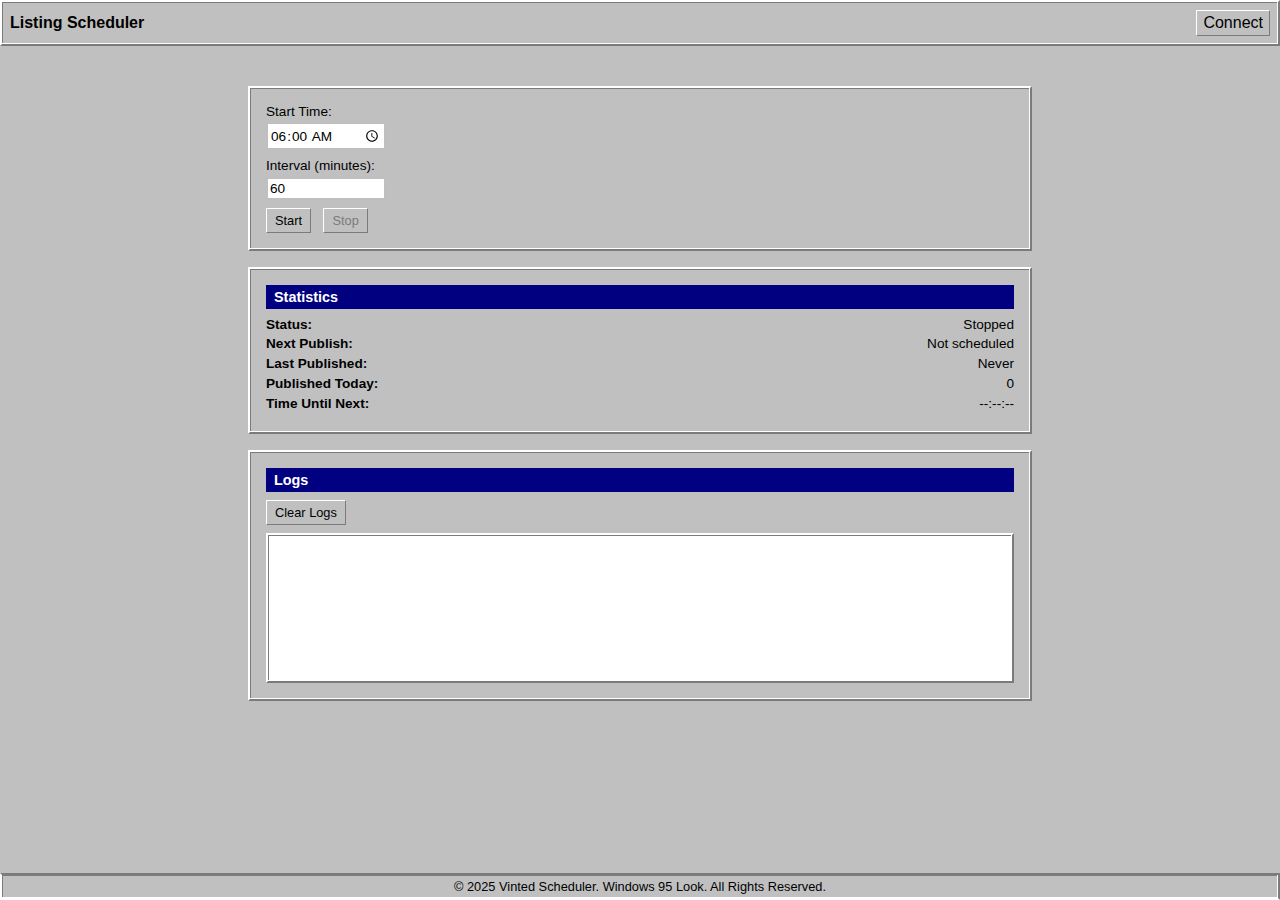
==== index.html @ 7ec20038 "Update README" ====
<!DOCTYPE html>
<html lang="en">
<head>
  <meta charset="UTF-8" />
  <title>Vinted Scheduler Control Panel</title>
  <style>
    /* Windows 95-inspired palette and UI */

    /* Basic reset */
    * {
      margin: 0;
      padding: 0;
      box-sizing: border-box;
      font-family: "Tahoma", sans-serif; /* Tahoma was a common Win95 font */
    }

    body {
      background-color: #C0C0C0; /* Classic Win95 gray */
      color: #000;
      min-height: 100vh;
      display: flex;
      flex-direction: column;
    }

    /* Container for the main content */
    main {
      flex: 1;
      width: 90%;
      max-width: 800px;
      margin: 1rem auto;
      padding: 0.5rem;
    }

    /* A simple "3D" effect class for panels/windows */
    .win95-window {
      border: 2px solid #fff; /* highlight */
      border-bottom-color: #7B7B7B;
      border-right-color: #7B7B7B;
      background-color: #C0C0C0;
      box-shadow: inset -1px -1px 0 #fff, inset 1px 1px 0 #7B7B7B;
      margin-bottom: 1rem;
      padding: 1rem;
    }

    /* Title bar for a Win95 look */
    .title-bar {
      display: flex;
      align-items: center;
      background: #000080; /* navy color */
      color: #fff;
      padding: 0.25rem 0.5rem;
      font-weight: bold;
      margin-bottom: 0.5rem;
      height: 1.5rem;
    }

    .title-bar .title {
      font-size: 0.9rem;
    }

    /* Navigation Bar styled as a simple gray strip */
    .navbar {
      background: #C0C0C0;
      border: 2px solid #fff; /* highlight edges */
      border-bottom-color: #7B7B7B;
      border-right-color: #7B7B7B;
      box-shadow: inset -1px -1px 0 #fff, inset 1px 1px 0 #7B7B7B;
      display: flex;
      align-items: center;
      justify-content: space-between;
      padding: 0.5rem;
      margin-bottom: 1rem;
    }

    .navbar h1 {
      font-size: 1rem;
      font-weight: bold;
    }

    .nav-links {
      display: flex;
      gap: 1rem;
    }

    .nav-links a {
      text-decoration: none;
      color: #000;
      background-color: #C0C0C0;
      padding: 3px 6px;
      border: 1px solid #fff;
      border-bottom-color: #7B7B7B;
      border-right-color: #7B7B7B;
    }

    .nav-links a:hover {
      background-color: #A0A0A0;
    }

    footer {
      background: #C0C0C0;
      border: 2px solid #fff; /* highlight edges */
      border-top-color: #7B7B7B;
      border-right-color: #7B7B7B;
      box-shadow: inset -1px -1px 0 #fff, inset 1px 1px 0 #7B7B7B;
      text-align: center;
      font-size: 0.8rem;
      padding: 0.25rem;
    }

    /* Controls and Buttons in Win95 style */
    button.win95-btn {
      background-color: #C0C0C0;
      border: 1px solid #fff;
      border-bottom-color: #7B7B7B;
      border-right-color: #7B7B7B;
      cursor: pointer;
      padding: 4px 8px;
      font-size: 0.8rem;
      margin-right: 0.5rem;
    }

    button.win95-btn:disabled {
      color: #7B7B7B;
    }

    button.win95-btn:hover:not(:disabled) {
      background-color: #A0A0A0;
    }

    .control-group {
      margin-bottom: 0.5rem;
    }

    .control-group label {
      display: block;
      font-size: 0.85rem;
      margin-bottom: 0.2rem;
    }

    .control-group input {
      width: 120px;
      background: #fff;
      border: 2px solid #BFBFBF;
      padding: 2px;
      font-size: 0.85rem;
    }

    /* Stats display */
    .stats {
      font-size: 0.85rem;
    }
    .stats .metric-row {
      display: flex;
      justify-content: space-between;
      margin-bottom: 0.3rem;
    }
    .stats .metric-label {
      font-weight: bold;
    }

    /* Logs area in Win95 style */
    .logs-header {
      margin-bottom: 0.5rem;
    }

    .logs-area {
      border: 2px solid #fff;
      border-bottom-color: #7B7B7B;
      border-right-color: #7B7B7B;
      box-shadow: inset -1px -1px 0 #fff, inset 1px 1px 0 #7B7B7B;
      background-color: #FFF;
      height: 150px;
      overflow-y: auto;
      padding: 0.5rem;
      font-size: 0.8rem;
    }

    .log-info {
      color: #000;
    }
    .log-warn {
      color: #C78A00;
    }
    .log-error {
      color: #FF0000;
      font-weight: bold;
    }

  </style>
</head>
<body>
  <!-- NavBar (Windows 95 style) -->
  <header class="navbar">
    <h1>Listing Scheduler</h1>
    <nav class="nav-links">
      <a href="#" id="connect-vinted">Connect</a>
    </nav>
  </header>

  <main>

    <!-- Scheduler Settings Window -->
    <section class="win95-window">
      <div>
        <div class="control-group">
          <label for="start-time">Start Time:</label>
          <input type="time" id="start-time" value="06:00" />
        </div>
        <div class="control-group">
          <label for="interval">Interval (minutes):</label>
          <input type="number" id="interval" value="60" />
        </div>
        <button id="start-bot" class="win95-btn">Start</button>
        <button id="stop-bot" class="win95-btn" disabled>Stop</button>
      </div>
    </section>

    <!-- Stats Window -->
    <section class="win95-window">
      <div class="title-bar">
        <span class="title">Statistics</span>
      </div>
      <div id="stats" class="stats">
        <div class="metric-row">
          <span class="metric-label">Status:</span>
          <span class="metric-value">Stopped</span>
        </div>
        <div class="metric-row">
          <span class="metric-label">Next Publish:</span>
          <span class="metric-value">Not scheduled</span>
        </div>
        <div class="metric-row">
          <span class="metric-label">Last Published:</span>
          <span class="metric-value">Never</span>
        </div>
        <div class="metric-row">
          <span class="metric-label">Published Today:</span>
          <span class="metric-value">0</span>
        </div>
        <div class="metric-row">
          <span class="metric-label">Time Until Next:</span>
          <span class="metric-value">--:--:--</span>
        </div>
      </div>
    </section>

    <!-- Logs Window -->
    <section class="win95-window">
      <div class="title-bar">
        <span class="title">Logs</span>
      </div>
      <div class="logs-header">
        <button id="clear-logs" class="win95-btn">Clear Logs</button>
      </div>
      <div id="logs" class="logs-area">
        <!-- Updated by JavaScript -->
      </div>
    </section>
  </main>

  <footer>
    <p>&copy; 2025 Vinted Scheduler. Windows 95 Look. All Rights Reserved.</p>
  </footer>

  <script>
    const startBotButton = document.getElementById("start-bot");
    const stopBotButton = document.getElementById("stop-bot");
    const clearLogsButton = document.getElementById("clear-logs");
    const logsDiv = document.getElementById("logs");
    const statsDiv = document.getElementById("stats");

    let autoRefreshInterval = null;

    // Start the bot
    startBotButton.addEventListener("click", async () => {
      const startTime = document.getElementById("start-time").value;
      const interval = document.getElementById("interval").value;

      try {
        startBotButton.disabled = true;
        const response = await fetch("/start-bot", {
          method: "POST",
          headers: { "Content-Type": "application/json" },
          body: JSON.stringify({ 
            start_time: startTime, 
            interval: parseInt(interval) 
          }),
        });
        const data = await response.json();
        
        if (data.status === "success") {
          stopBotButton.disabled = false;
          appendLog(`[INFO] ${data.message}`, false);
          // Initiate auto-refresh if not already started
          if (!autoRefreshInterval) {
            autoRefreshInterval = setInterval(updateDashboard, 4000);
          }
        } else {
          appendLog(`[ERROR] ${data.message}`, true);
        }
      } catch (error) {
        appendLog("[ERROR] Could not start the bot: " + error.message, true);
      } finally {
        startBotButton.disabled = false;
      }
    });

    // Stop the bot
    stopBotButton.addEventListener("click", async () => {
      try {
        stopBotButton.disabled = true;
        const response = await fetch("/stop-bot", { method: "POST" });
        const data = await response.json();
        
        if (data.status === "success") {
          startBotButton.disabled = false;
          appendLog(`[INFO] ${data.message}`, false);
        } else {
          appendLog(`[ERROR] ${data.message}`, true);
        }
      } catch (error) {
        appendLog("[ERROR] Could not stop the bot: " + error.message, true);
      } finally {
        stopBotButton.disabled = false;
      }
    });

    // Clear logs
    clearLogsButton.addEventListener("click", () => {
      logsDiv.innerHTML = "";
    });

    // Fetch logs and stats periodically
    async function updateDashboard() {
      await updateLogs();
      await updateStats();
    }

    // Update logs from server
    async function updateLogs() {
      try {
        const logsResponse = await fetch("/logs");
        const logsData = await logsResponse.json();
        if (logsData.status === "success") {
          renderLogs(logsData.logs);
        }
      } catch (error) {
        console.error("Error fetching logs:", error);
      }
    }

    // Update stats from server
    async function updateStats() {
      try {
        const statsResponse = await fetch("/stats");
        const statsData = await statsResponse.json();
        if (statsData.status === "success") {
          renderStats(statsData.stats);
        } else {
          statsDiv.innerHTML = `<p>${statsData.message}</p>`;
        }
      } catch (error) {
        console.error("Error fetching stats:", error);
      }
    }

    // Render logs with color coding
    function renderLogs(logLines) {
      logsDiv.innerHTML = logLines
        .map(line => parseLogLine(line))
        .join("");
      logsDiv.scrollTop = logsDiv.scrollHeight; // Auto-scroll to bottom
    }

    // Color-code a single log line
    function parseLogLine(line) {
      let cssClass = "log-info";
      if (line.includes("[ERROR]")) cssClass = "log-error";
      else if (line.includes("[WARN]")) cssClass = "log-warn";
      return `<div class="${cssClass}">${line}</div>`;
    }

    // Append a single log line
    function appendLog(line, isError) {
      const cssClass = isError ? "log-error" : "log-info";
      const div = document.createElement("div");
      div.className = cssClass;
      div.textContent = line;
      logsDiv.appendChild(div);
      logsDiv.scrollTop = logsDiv.scrollHeight;
    }

    // Render stats
    function renderStats(stats) {
      statsDiv.innerHTML = `
        <div class="metric-row">
          <span class="metric-label">Status:</span>
          <span class="metric-value">${stats.status}</span>
        </div>
        <div class="metric-row">
          <span class="metric-label">Next Publish:</span>
          <span class="metric-value">${stats.next_publish}</span>
        </div>
        <div class="metric-row">
          <span class="metric-label">Last Published:</span>
          <span class="metric-value">${stats.last_published}</span>
        </div>
        <div class="metric-row">
          <span class="metric-label">Published Today:</span>
          <span class="metric-value">${stats.published_today}</span>
        </div>
        <div class="metric-row">
          <span class="metric-label">Time Until Next:</span>
          <span class="metric-value">${stats.time_until_next}</span>
        </div>
      `;
    }

    document.addEventListener("DOMContentLoaded", () => {
      // Start periodic refresh on load
      autoRefreshInterval = setInterval(updateDashboard, 4000);
    });
  </script>
</body>
</html>
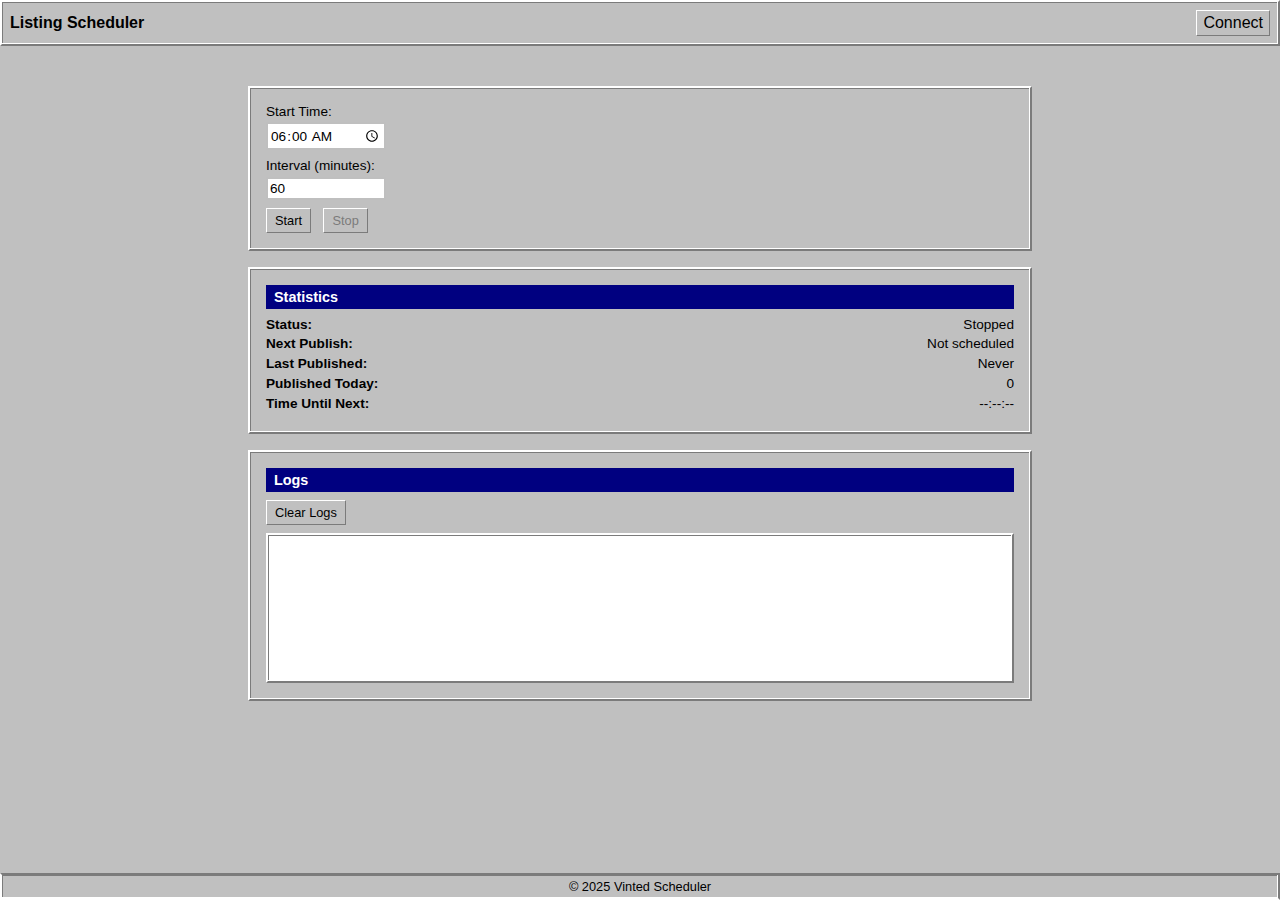
==== commit 5de00c23: "Update Interface" ====
--- a/index.html
+++ b/index.html
@@ -259,7 +259,7 @@
   </main>
 
   <footer>
-    <p>&copy; 2025 Vinted Scheduler. Windows 95 Look. All Rights Reserved.</p>
+    <p>&copy; 2025 Vinted Scheduler</p>
   </footer>
 
   <script>
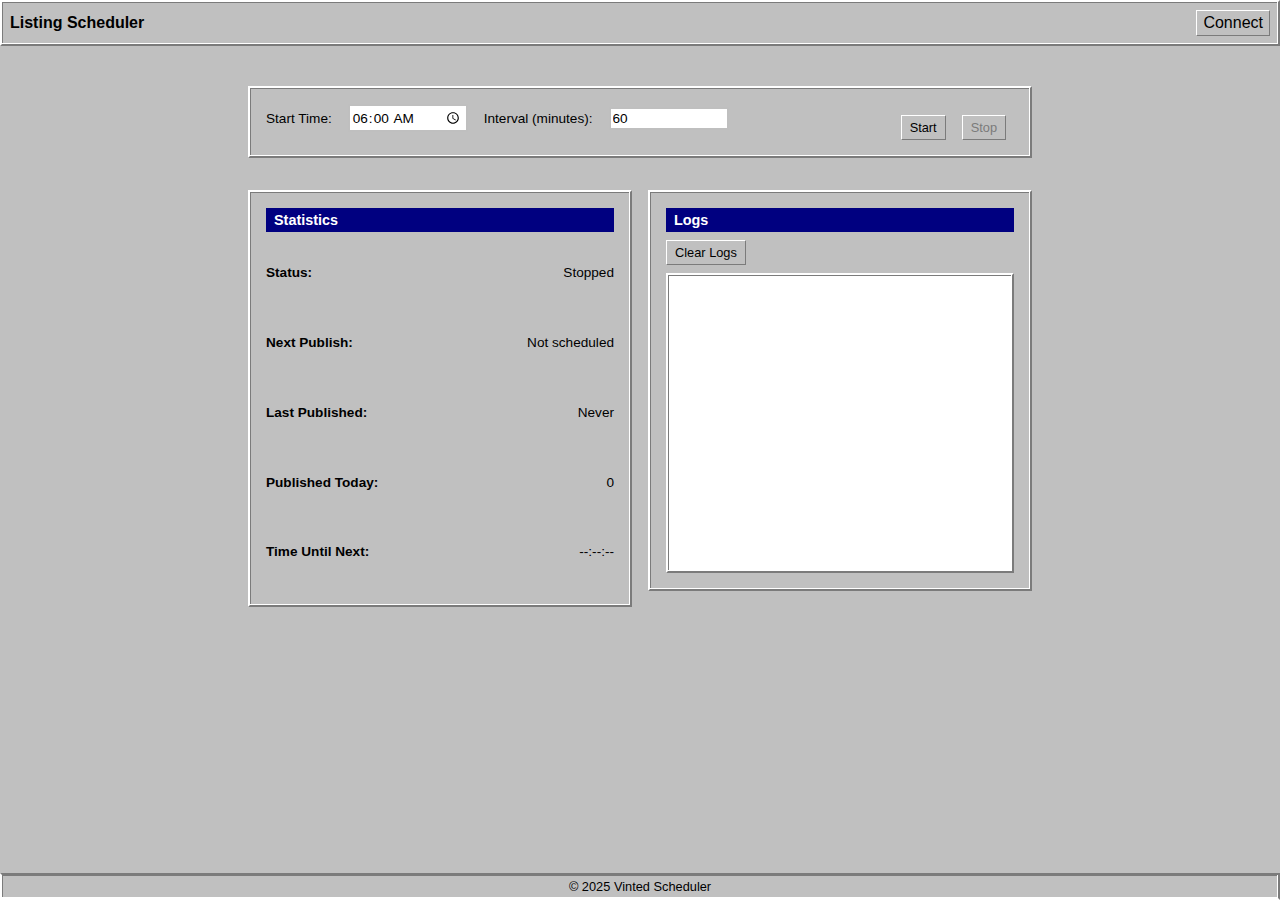
==== commit 64956fa3: "Update Interface" ====
--- a/index.html
+++ b/index.html
@@ -127,14 +127,17 @@
       background-color: #A0A0A0;
     }
 
+    /* Update control group styles */
     .control-group {
       margin-bottom: 0.5rem;
+      display: flex;
+      gap: 1rem;
+      align-items: center;
     }
 
     .control-group label {
-      display: block;
       font-size: 0.85rem;
-      margin-bottom: 0.2rem;
+      white-space: nowrap;
     }
 
     .control-group input {
@@ -143,6 +146,38 @@
       border: 2px solid #BFBFBF;
       padding: 2px;
       font-size: 0.85rem;
+    }
+
+    /* Update scheduler controls styles */
+    .scheduler-controls {
+      display: flex;
+      gap: 1rem;
+      align-items: flex-end;
+      flex-wrap: wrap;
+    }
+
+    .controls-wrapper {
+      display: flex;
+      gap: 1rem;
+      flex: 1;
+    }
+
+    /* Media query for mobile screens */
+    @media (max-width: 768px) {
+      .controls-wrapper {
+        flex-direction: column;
+      }
+
+      .button-group {
+        margin-left: 0;
+        margin-top: 0.5rem;
+      }
+    }
+
+    .button-group {
+      display: flex;
+      gap: 0.5rem;
+      margin-left: auto;
     }
 
     /* Stats display */
@@ -186,6 +221,55 @@
       font-weight: bold;
     }
 
+    /* Add these new styles */
+    .windows-layout {
+      display: grid;
+      grid-template-columns: 1fr;
+      gap: 1rem;
+    }
+
+    .side-by-side {
+      display: grid;
+      grid-template-columns: 1fr 1fr;
+      gap: 1rem;
+    }
+
+    /* Media query for mobile screens */
+    @media (max-width: 768px) {
+      .side-by-side {
+        grid-template-columns: 1fr;
+      }
+
+      /* Reduce heights for mobile */
+      .logs-area {
+        height: 200px;
+      }
+
+      main {
+        width: 95%;
+        padding: 0.25rem;
+      }
+    }
+
+    /* Adjust the logs window height */
+    .logs-area {
+      height: 300px;  /* Make logs taller to match statistics height */
+    }
+
+    /* Make statistics window fill height */
+    .stats-window {
+      height: 100%;
+      display: flex;
+      flex-direction: column;
+    }
+
+    .stats {
+      flex: 1;
+      display: flex;
+      flex-direction: column;
+      justify-content: space-around;
+    }
+
   </style>
 </head>
 <body>
@@ -198,64 +282,72 @@
   </header>
 
   <main>
-
-    <!-- Scheduler Settings Window -->
-    <section class="win95-window">
-      <div>
-        <div class="control-group">
-          <label for="start-time">Start Time:</label>
-          <input type="time" id="start-time" value="06:00" />
+    <div class="windows-layout">
+      <!-- Scheduler Settings Window -->
+      <section class="win95-window">
+        <div class="scheduler-controls">
+          <div class="controls-wrapper">
+            <div class="control-group">
+              <label for="start-time">Start Time:</label>
+              <input type="time" id="start-time" value="06:00" />
+            </div>
+            <div class="control-group">
+              <label for="interval">Interval (minutes):</label>
+              <input type="number" id="interval" value="60" />
+            </div>
+          </div>
+          <div class="button-group">
+            <button id="start-bot" class="win95-btn">Start</button>
+            <button id="stop-bot" class="win95-btn" disabled>Stop</button>
+          </div>
         </div>
-        <div class="control-group">
-          <label for="interval">Interval (minutes):</label>
-          <input type="number" id="interval" value="60" />
-        </div>
-        <button id="start-bot" class="win95-btn">Start</button>
-        <button id="stop-bot" class="win95-btn" disabled>Stop</button>
+      </section>
+
+      <!-- Side by side container -->
+      <div class="side-by-side">
+        <!-- Stats Window -->
+        <section class="win95-window stats-window">
+          <div class="title-bar">
+            <span class="title">Statistics</span>
+          </div>
+          <div id="stats" class="stats">
+            <div class="metric-row">
+              <span class="metric-label">Status:</span>
+              <span class="metric-value">Stopped</span>
+            </div>
+            <div class="metric-row">
+              <span class="metric-label">Next Publish:</span>
+              <span class="metric-value">Not scheduled</span>
+            </div>
+            <div class="metric-row">
+              <span class="metric-label">Last Published:</span>
+              <span class="metric-value">Never</span>
+            </div>
+            <div class="metric-row">
+              <span class="metric-label">Published Today:</span>
+              <span class="metric-value">0</span>
+            </div>
+            <div class="metric-row">
+              <span class="metric-label">Time Until Next:</span>
+              <span class="metric-value">--:--:--</span>
+            </div>
+          </div>
+        </section>
+
+        <!-- Logs Window -->
+        <section class="win95-window">
+          <div class="title-bar">
+            <span class="title">Logs</span>
+          </div>
+          <div class="logs-header">
+            <button id="clear-logs" class="win95-btn">Clear Logs</button>
+          </div>
+          <div id="logs" class="logs-area">
+            <!-- Updated by JavaScript -->
+          </div>
+        </section>
       </div>
-    </section>
-
-    <!-- Stats Window -->
-    <section class="win95-window">
-      <div class="title-bar">
-        <span class="title">Statistics</span>
-      </div>
-      <div id="stats" class="stats">
-        <div class="metric-row">
-          <span class="metric-label">Status:</span>
-          <span class="metric-value">Stopped</span>
-        </div>
-        <div class="metric-row">
-          <span class="metric-label">Next Publish:</span>
-          <span class="metric-value">Not scheduled</span>
-        </div>
-        <div class="metric-row">
-          <span class="metric-label">Last Published:</span>
-          <span class="metric-value">Never</span>
-        </div>
-        <div class="metric-row">
-          <span class="metric-label">Published Today:</span>
-          <span class="metric-value">0</span>
-        </div>
-        <div class="metric-row">
-          <span class="metric-label">Time Until Next:</span>
-          <span class="metric-value">--:--:--</span>
-        </div>
-      </div>
-    </section>
-
-    <!-- Logs Window -->
-    <section class="win95-window">
-      <div class="title-bar">
-        <span class="title">Logs</span>
-      </div>
-      <div class="logs-header">
-        <button id="clear-logs" class="win95-btn">Clear Logs</button>
-      </div>
-      <div id="logs" class="logs-area">
-        <!-- Updated by JavaScript -->
-      </div>
-    </section>
+    </div>
   </main>
 
   <footer>
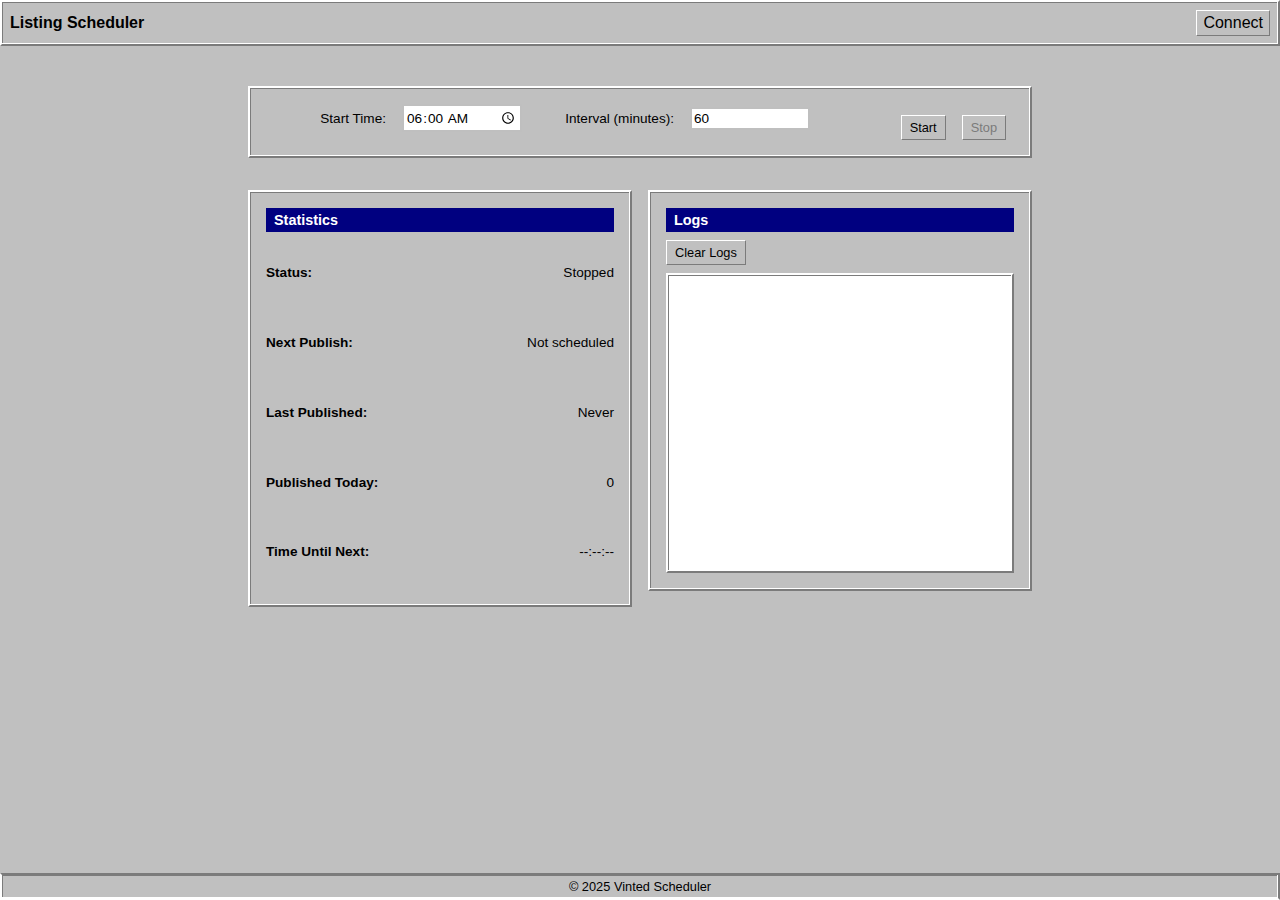
==== commit a41912cb: "Updated Interface" ====
--- a/index.html
+++ b/index.html
@@ -138,6 +138,8 @@
     .control-group label {
       font-size: 0.85rem;
       white-space: nowrap;
+      width: 120px; /* Fixed width for labels to align inputs */
+      text-align: right; /* Right align the labels */
     }
 
     .control-group input {
@@ -158,7 +160,7 @@
 
     .controls-wrapper {
       display: flex;
-      gap: 1rem;
+      gap: 2rem; /* Increased gap between control groups */
       flex: 1;
     }
 
@@ -171,6 +173,10 @@
       .button-group {
         margin-left: 0;
         margin-top: 0.5rem;
+      }
+
+      .control-group label {
+        width: 140px; /* Slightly wider on mobile */
       }
     }
 
